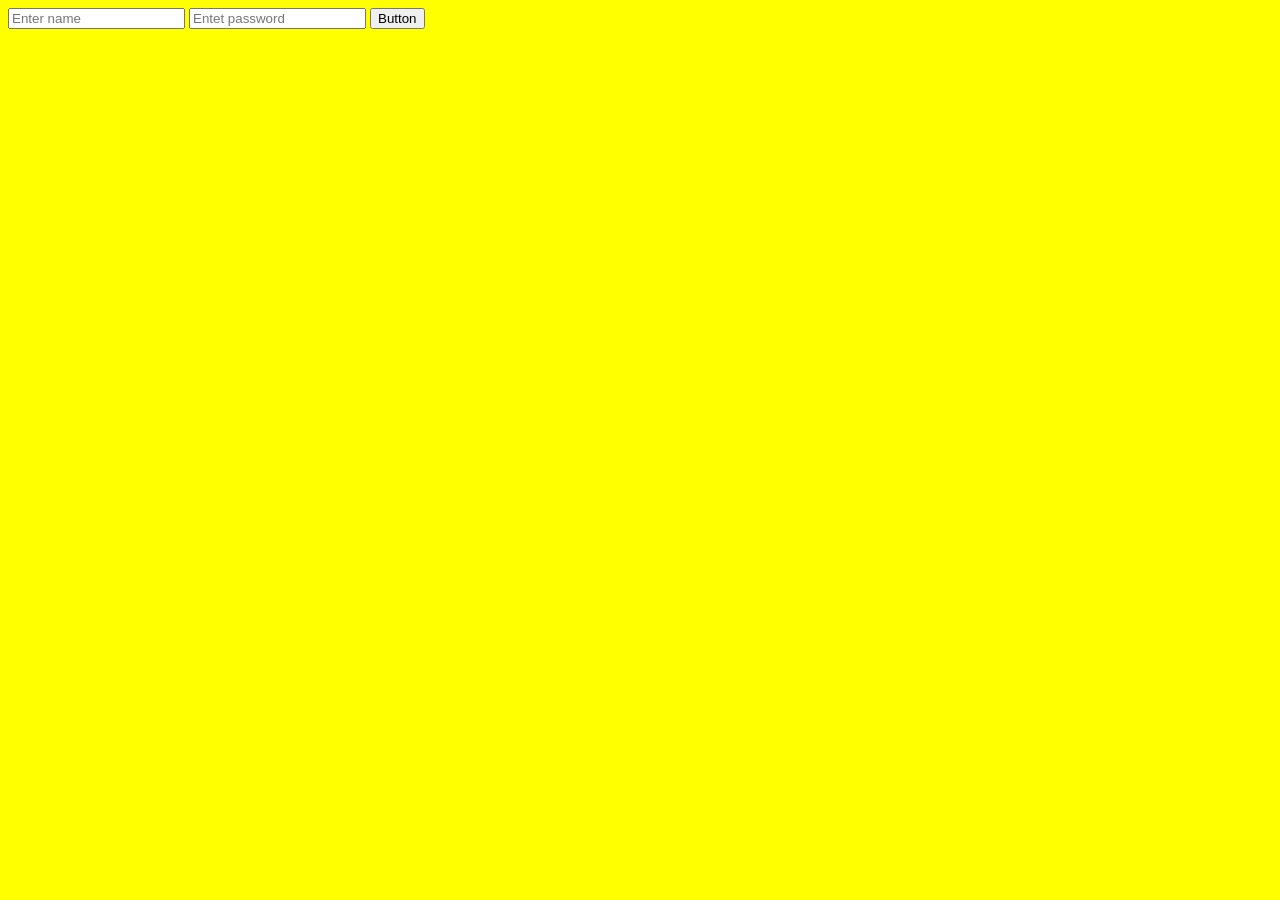
==== style.html @ 707d954d "update style.html" ====
<!DOCTYPE html>
<html>
  <head>
    <link rel="stylesheet" href="style.css">
  </head>
  <body>
    <input type="text" placeholder="Enter name">
    <input type="password" placeholder="Entet password">
    <button>Button</button>
  </body>
</html>
---- style.css ----
body{
  background-color: yellow;
}
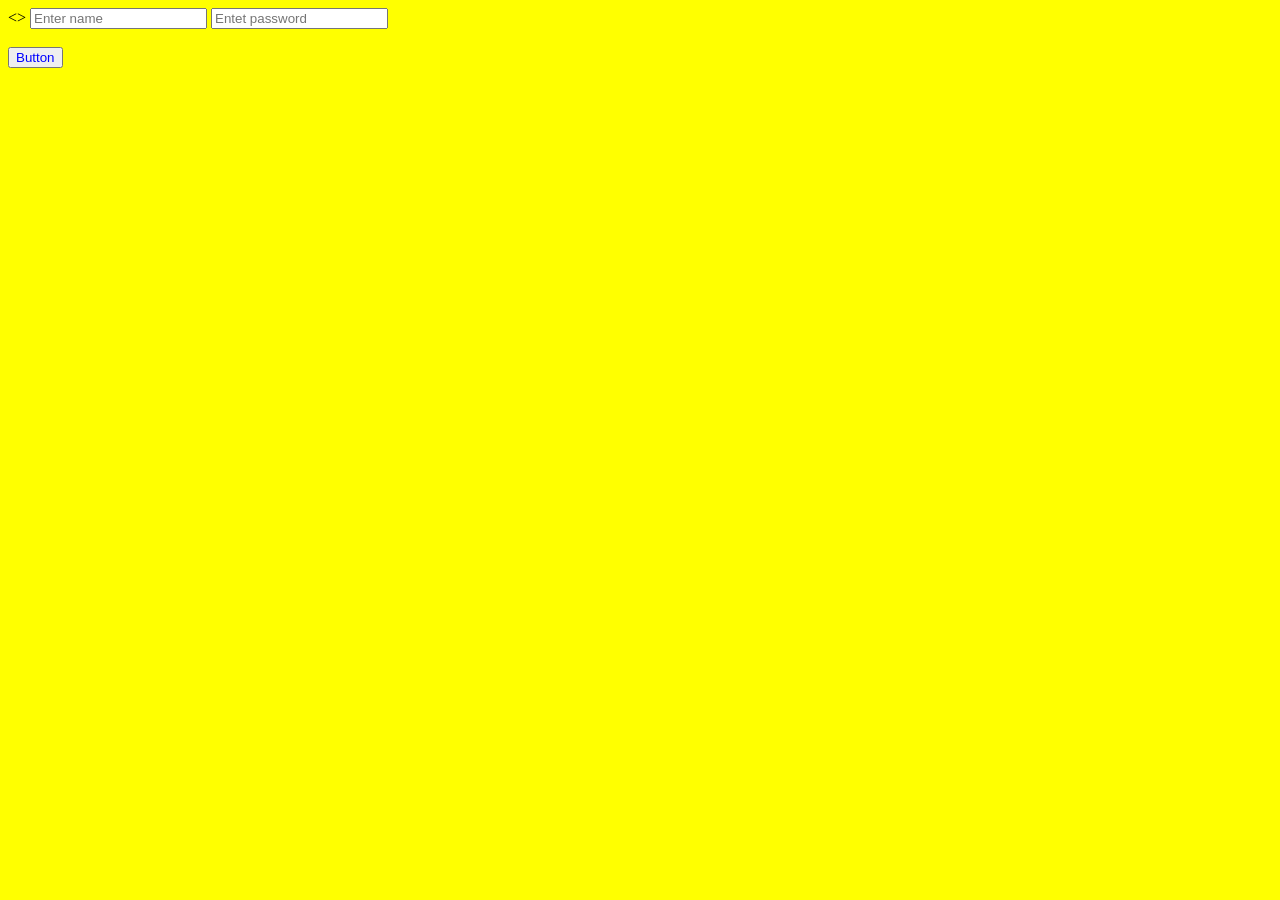
==== commit edbf9e27: "update style.html" ====
--- a/style.html
+++ b/style.html
@@ -3,9 +3,10 @@
   <head>
     <link rel="stylesheet" href="style.css">
   </head>
-  <body>
+  <>
     <input type="text" placeholder="Enter name">
     <input type="password" placeholder="Entet password">
+    <br></br>
     <button>Button</button>
   </body>
 </html>
--- a/style.css
+++ b/style.css
@@ -1,3 +1,7 @@
+button {
+  color: blue;
+}
 body{
   background-color: yellow;
+  text align ="middle"
 }
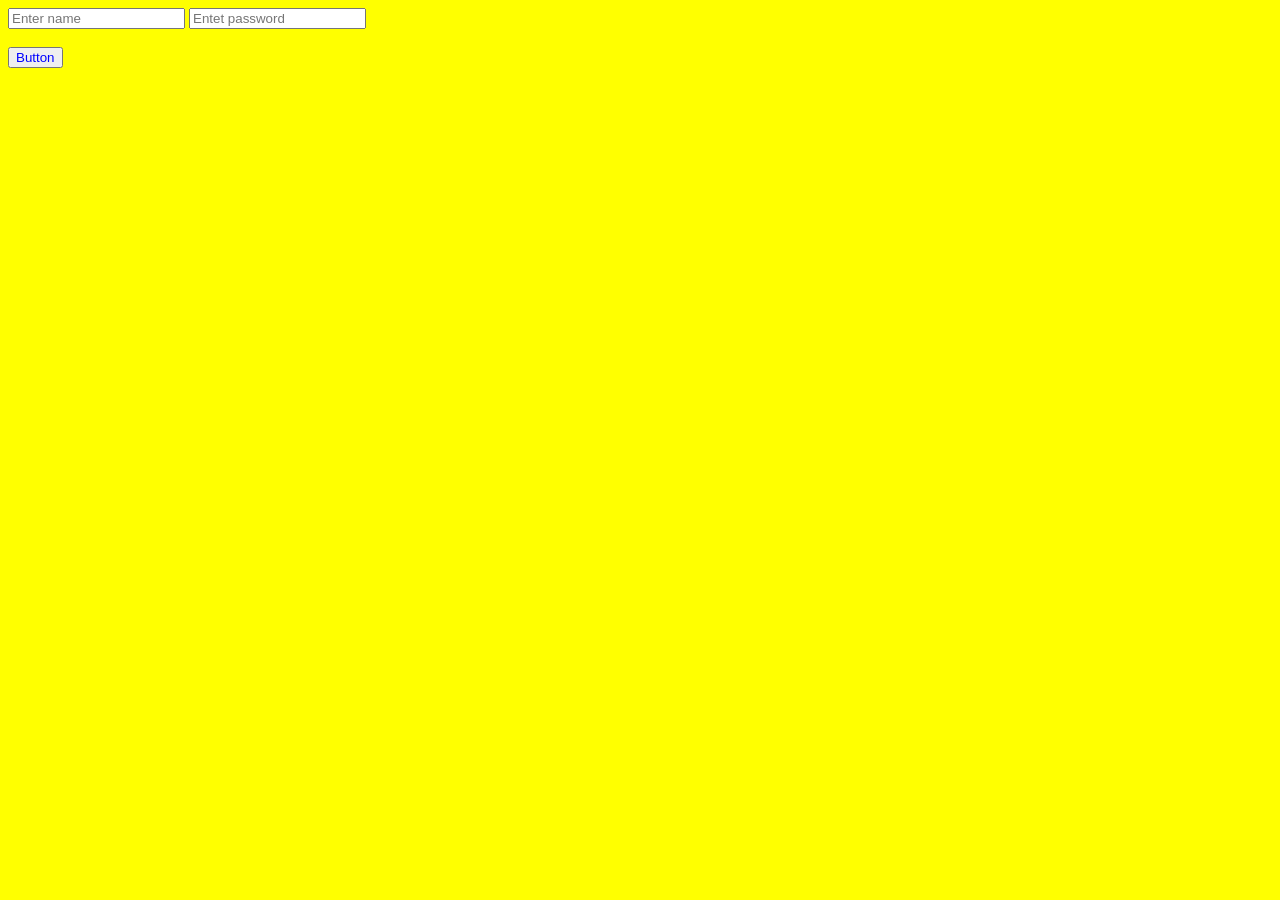
==== commit f25c9230: "update style.html" ====
--- a/style.html
+++ b/style.html
@@ -3,7 +3,6 @@
   <head>
     <link rel="stylesheet" href="style.css">
   </head>
-  <>
     <input type="text" placeholder="Enter name">
     <input type="password" placeholder="Entet password">
     <br></br>
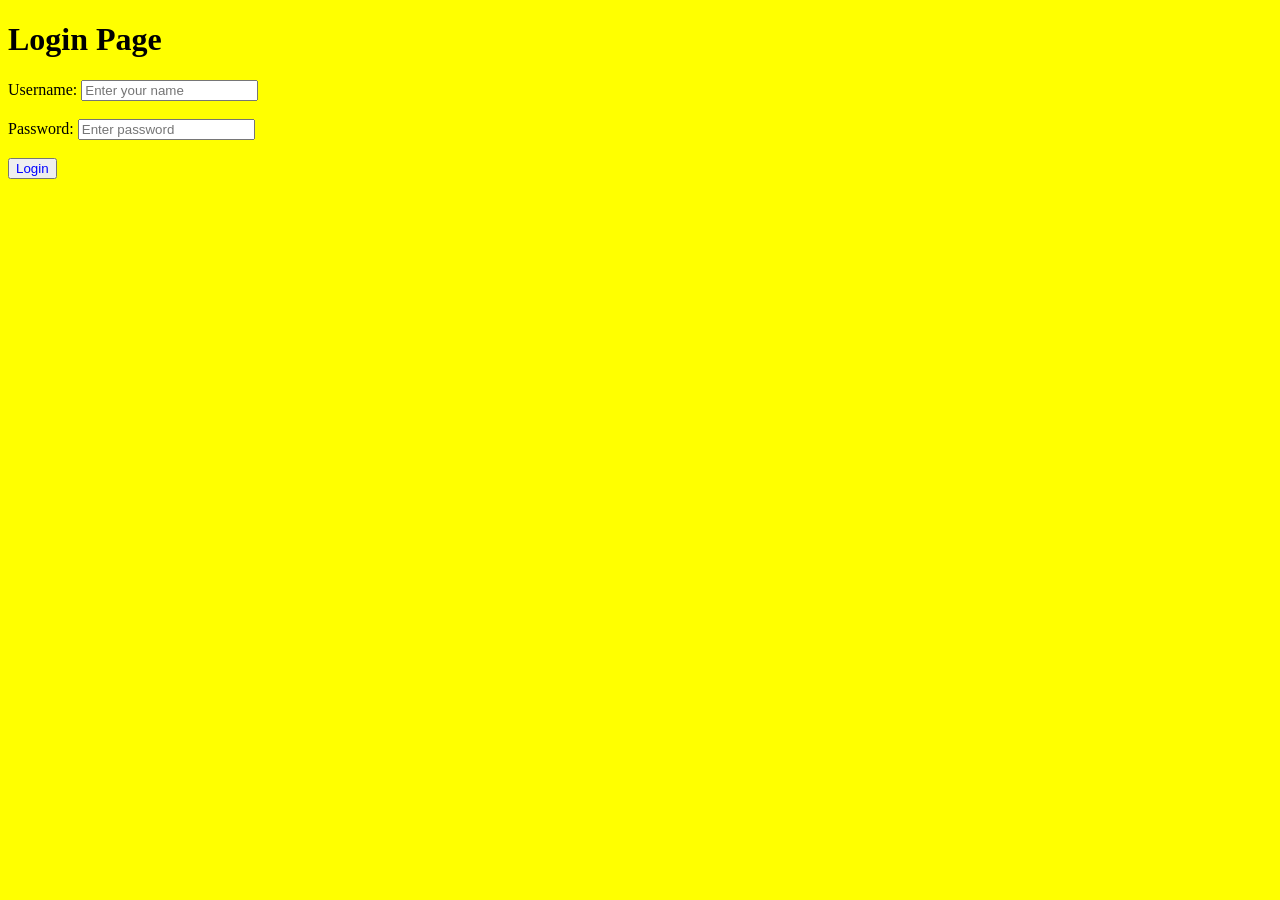
==== commit f037be53: "update style.html" ====
--- a/style.html
+++ b/style.html
@@ -1,11 +1,29 @@
 <!DOCTYPE html>
 <html>
-  <head>
+<head>
+    <title>Login Page</title>
     <link rel="stylesheet" href="style.css">
-  </head>
-    <input type="text" placeholder="Enter name">
-    <input type="password" placeholder="Entet password">
-    <br></br>
-    <button>Button</button>
-  </body>
+</head>
+
+<body>
+
+    <h1>Login Page</h1>
+
+    <form>
+
+        <label>Username:</label>
+        <input type="text" placeholder="Enter your name">
+
+        <br><br>
+
+        <label>Password:</label>
+        <input type="password" placeholder="Enter password">
+
+        <br><br>
+
+        <button type="submit">Login</button>
+
+    </form>
+
+</body>
 </html>
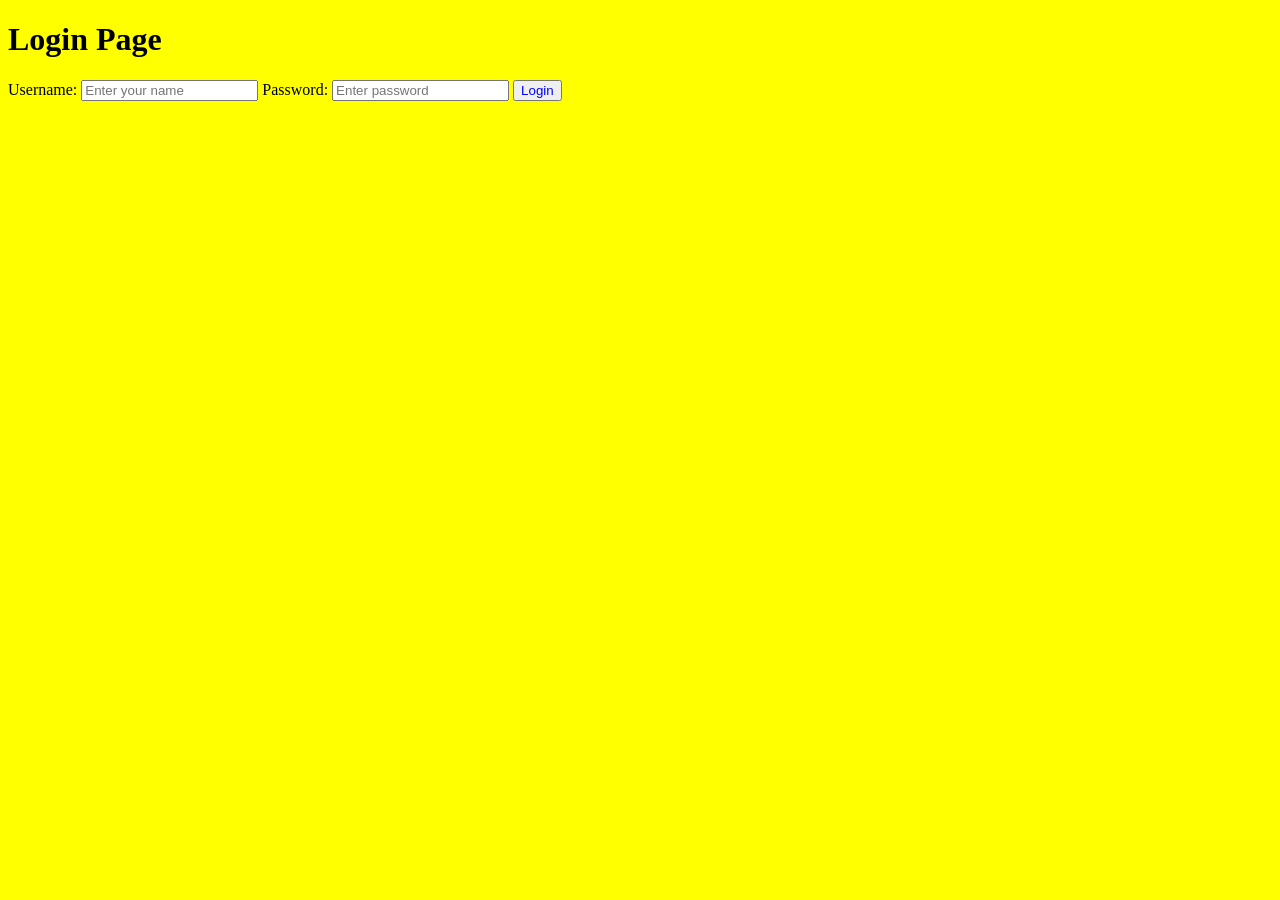
==== commit 883d7554: "update style.html" ====
--- a/style.html
+++ b/style.html
@@ -14,12 +14,12 @@
         <label>Username:</label>
         <input type="text" placeholder="Enter your name">
 
-        <br><br>
+      
 
         <label>Password:</label>
         <input type="password" placeholder="Enter password">
 
-        <br><br>
+      
 
         <button type="submit">Login</button>
 
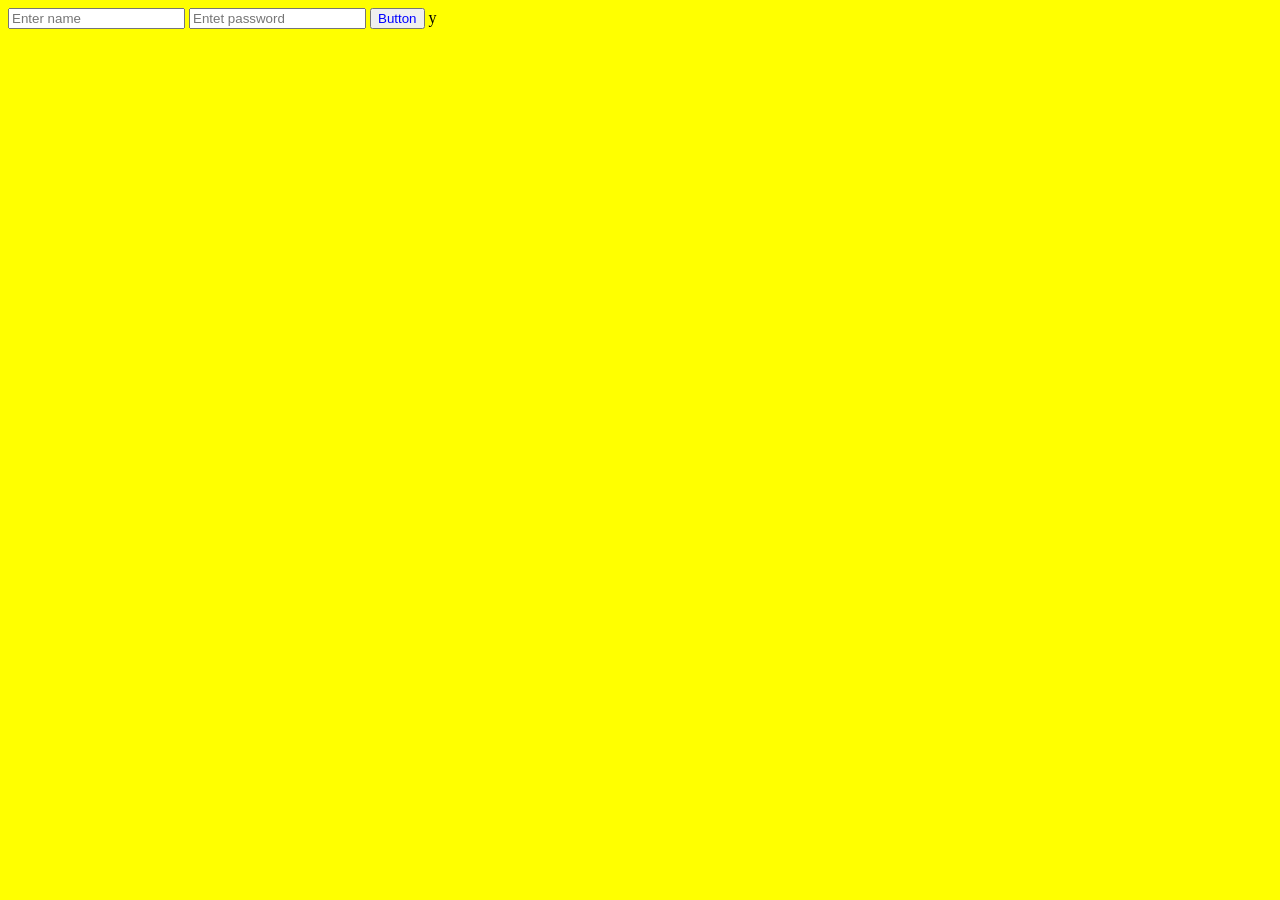
==== commit bbf476fd: "update style.html" ====
--- a/style.html
+++ b/style.html
@@ -1,29 +1,11 @@
 <!DOCTYPE html>
 <html>
-<head>
-    <title>Login Page</title>
+  <head>
     <link rel="stylesheet" href="style.css">
-</head>
-
-<body>
-
-    <h1>Login Page</h1>
-
-    <form>
-
-        <label>Username:</label>
-        <input type="text" placeholder="Enter your name">
-
-      
-
-        <label>Password:</label>
-        <input type="password" placeholder="Enter password">
-
-      
-
-        <button type="submit">Login</button>
-
-    </form>
-
-</body>
-</html>+  </head>
+    <input type="text" placeholder="Enter name">
+    <input type="password" placeholder="Entet password">
+    
+    <button>Button</button>
+  </body>
+</html>y
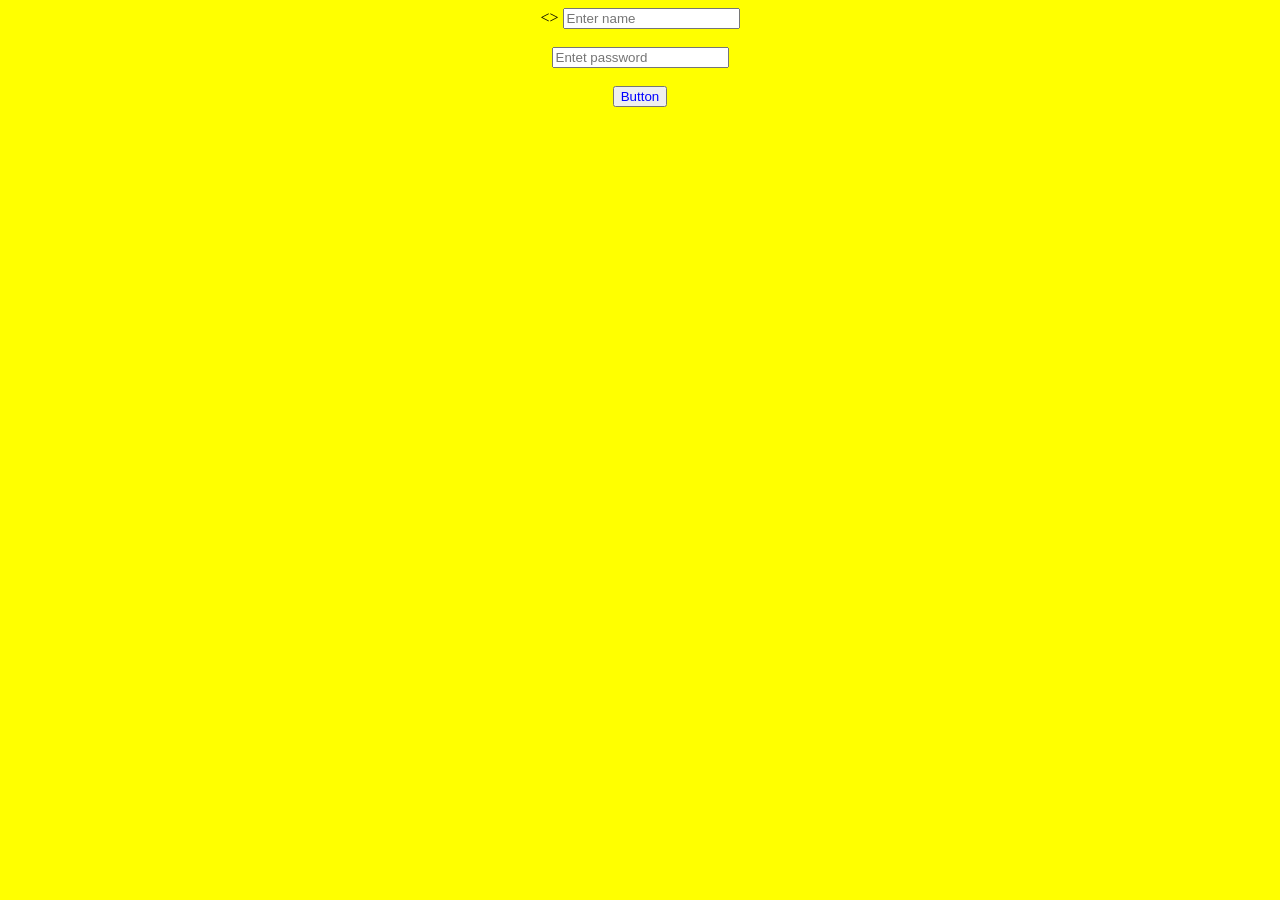
==== commit 064e6048: "update style.html" ====
--- a/style.html
+++ b/style.html
@@ -1,11 +1,13 @@
 <!DOCTYPE html>
-<html>
+<>
   <head>
     <link rel="stylesheet" href="style.css">
   </head>
     <input type="text" placeholder="Enter name">
+  <br></br>
     <input type="password" placeholder="Entet password">
+  <br></br>
     
     <button>Button</button>
   </body>
-</html>y+</html>
--- a/style.css
+++ b/style.css
@@ -3,5 +3,5 @@
 }
 body{
   background-color: yellow;
-  text align ="middle"
+  text-align: center;
 }
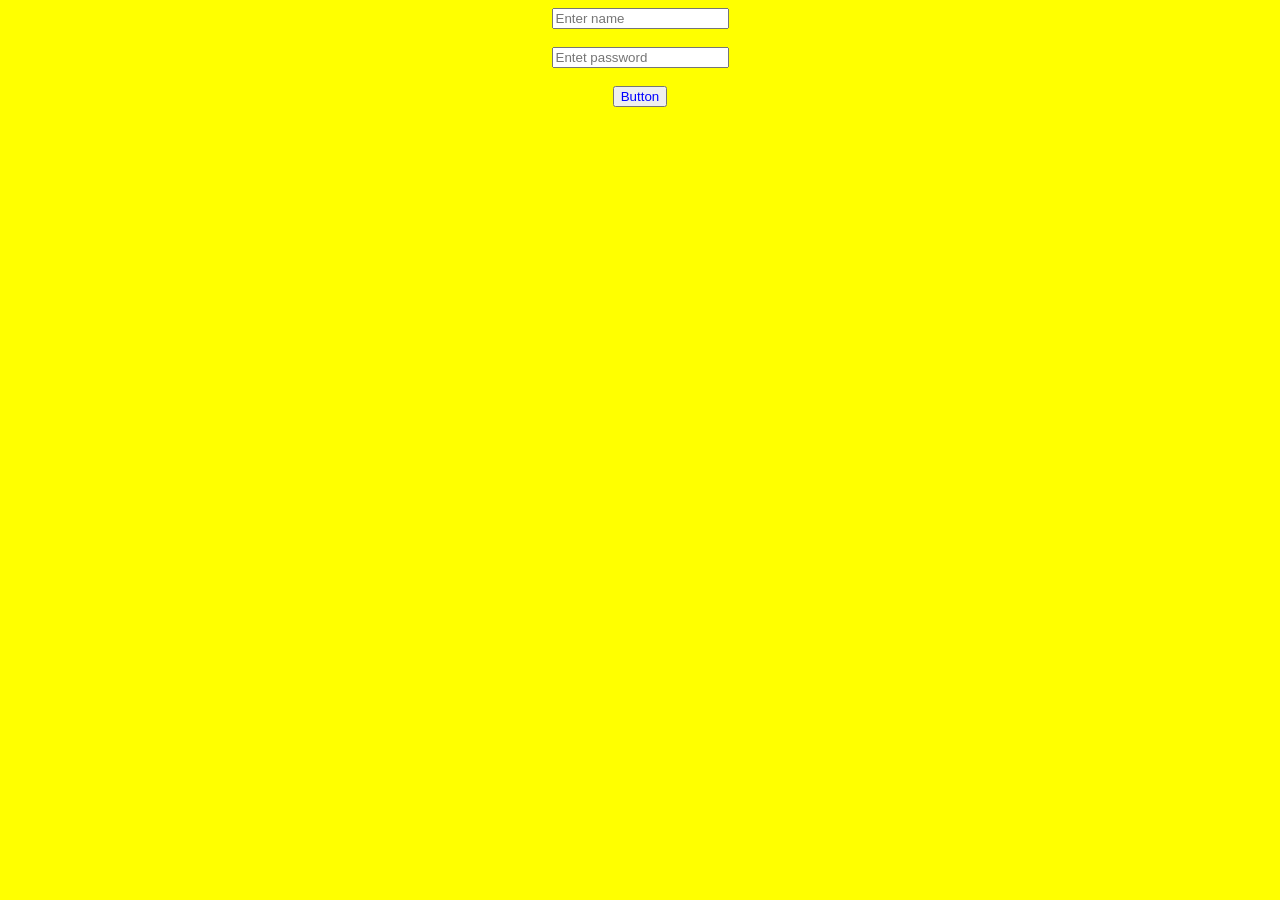
==== commit 1132da28: "update style.html" ====
--- a/style.html
+++ b/style.html
@@ -1,5 +1,4 @@
 <!DOCTYPE html>
-<>
   <head>
     <link rel="stylesheet" href="style.css">
   </head>
